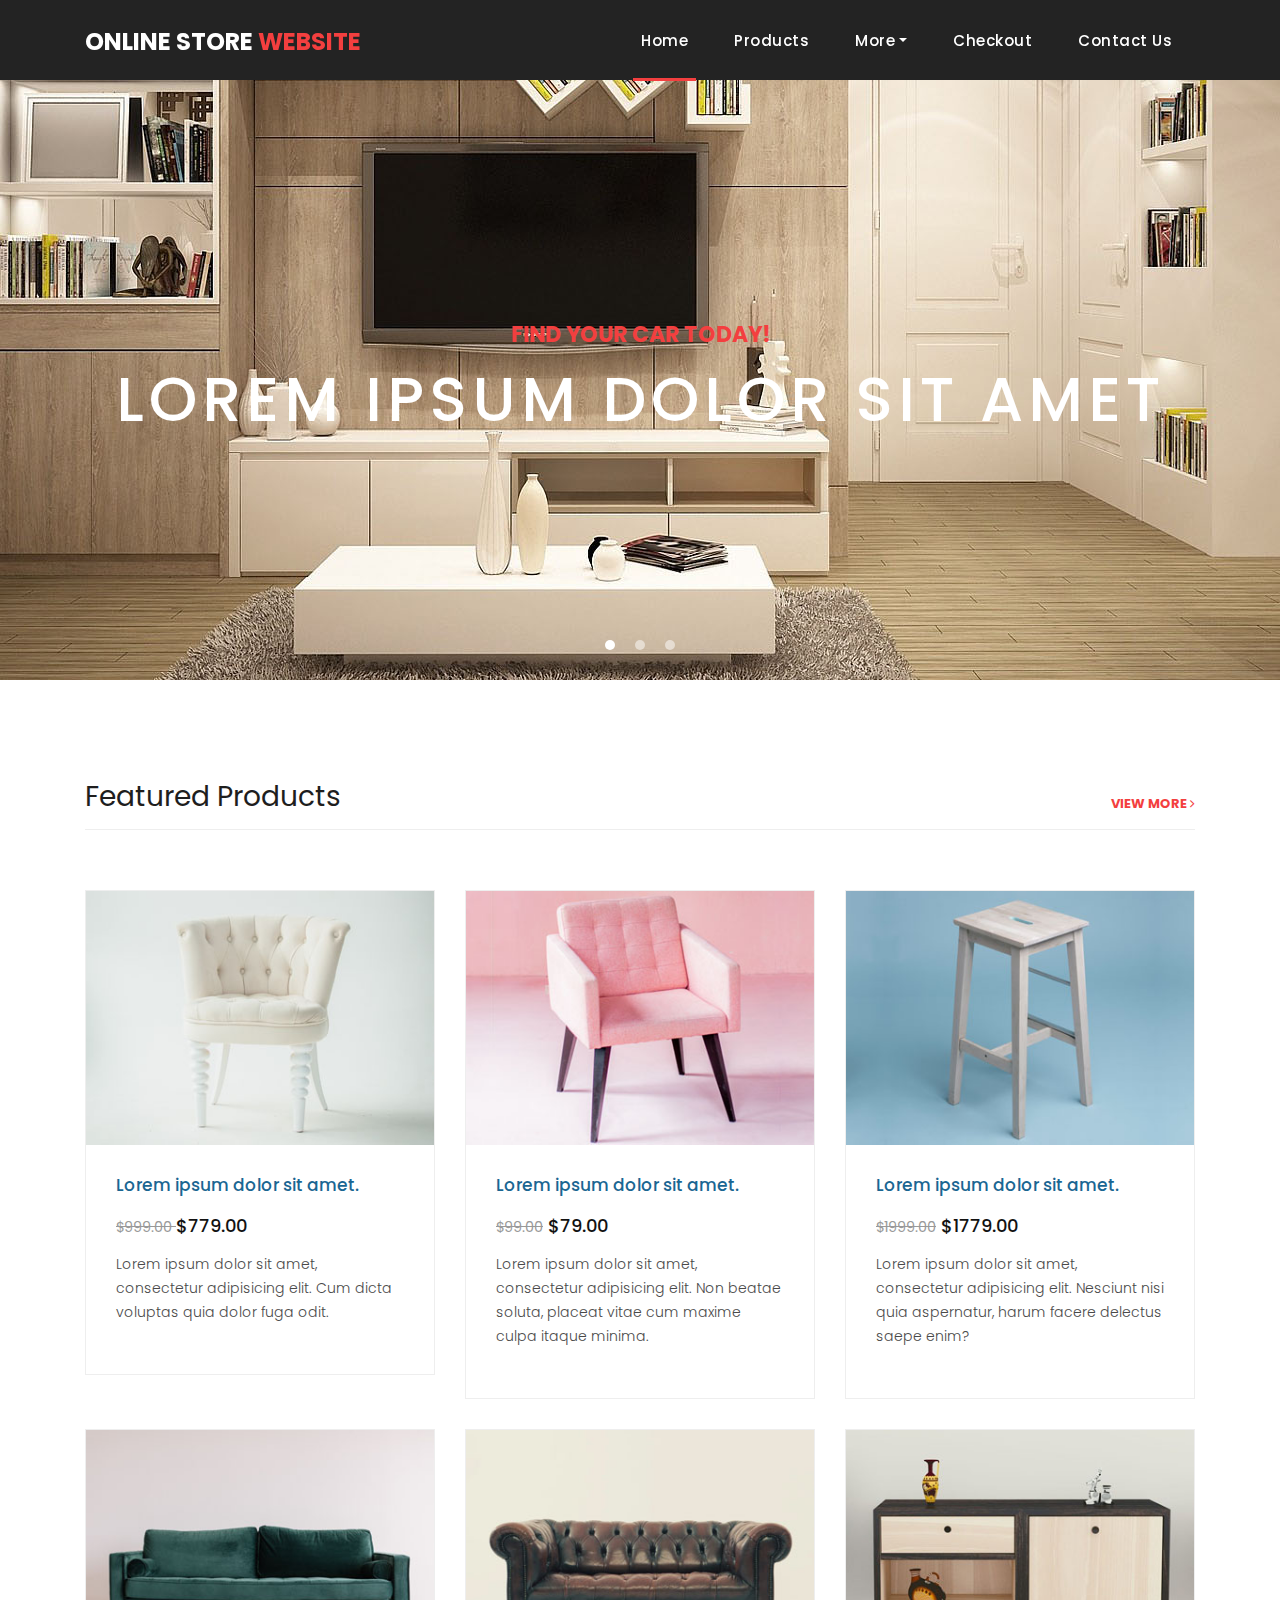
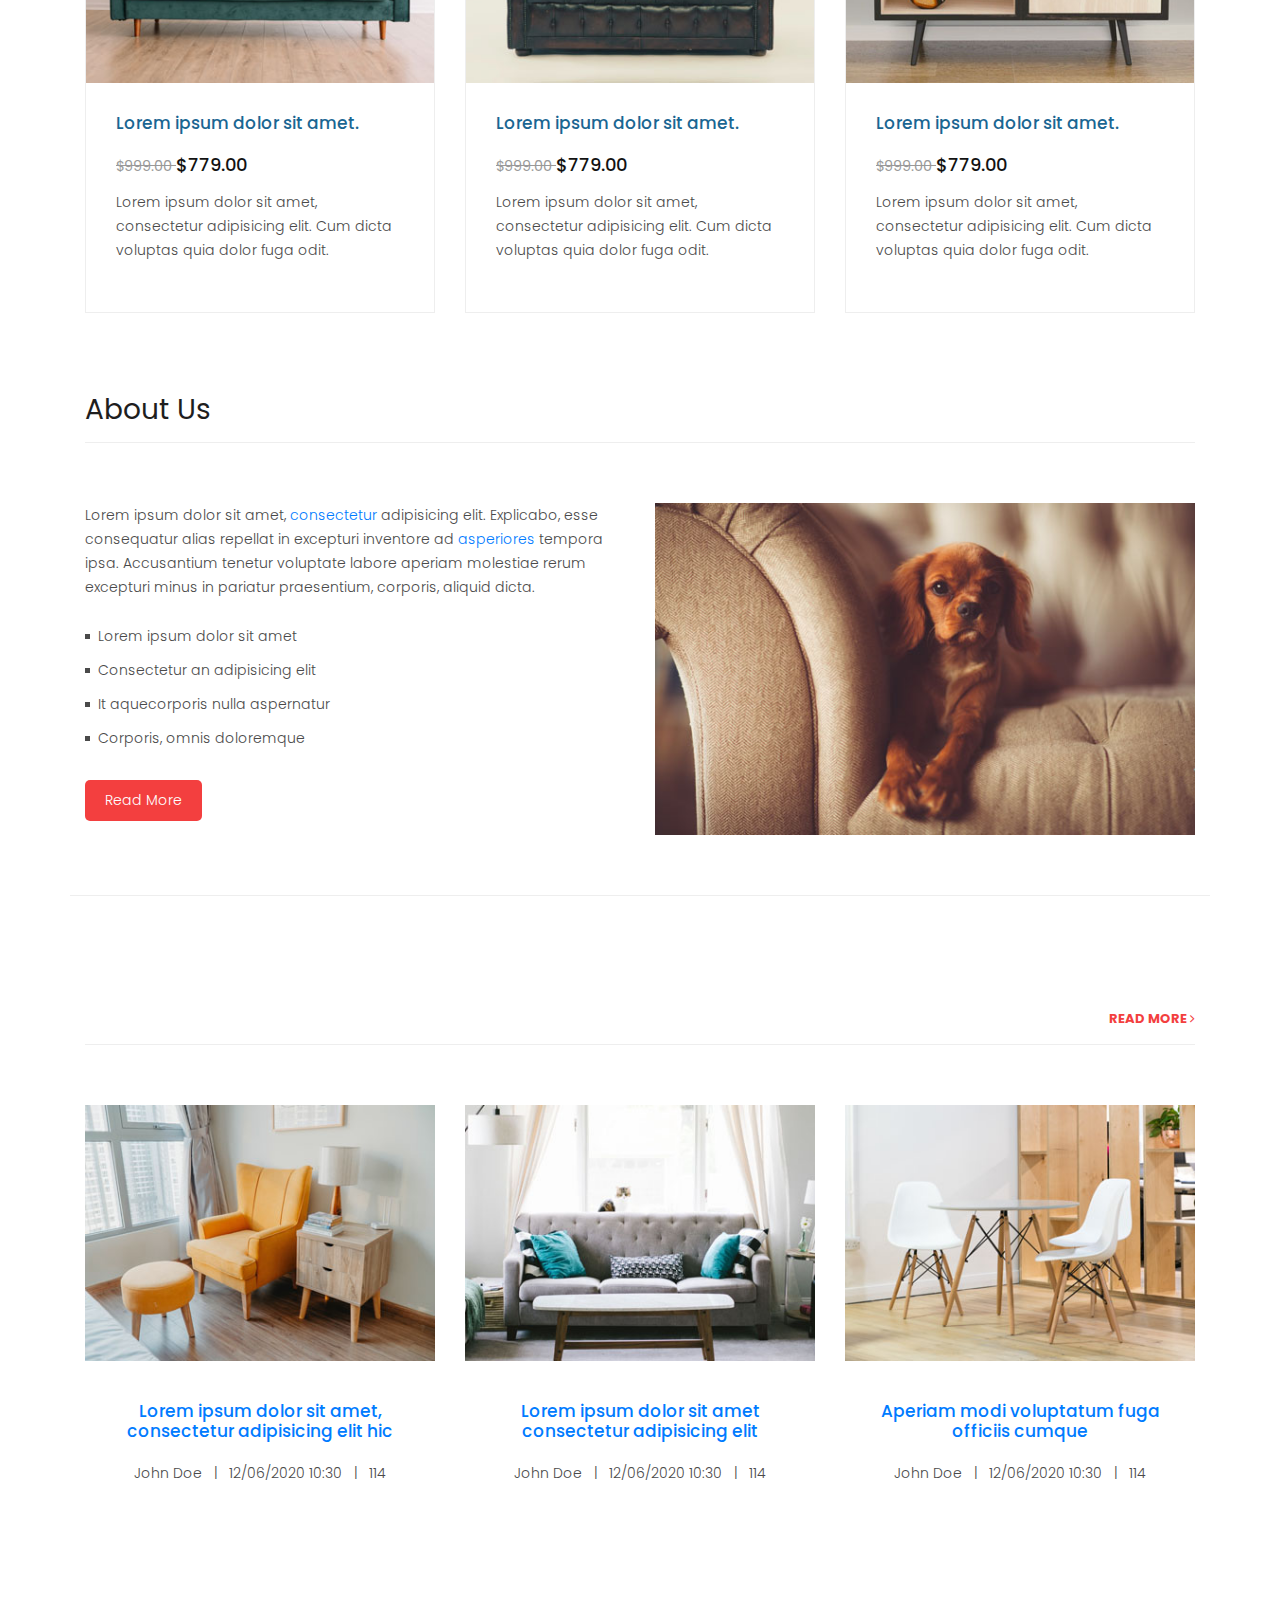
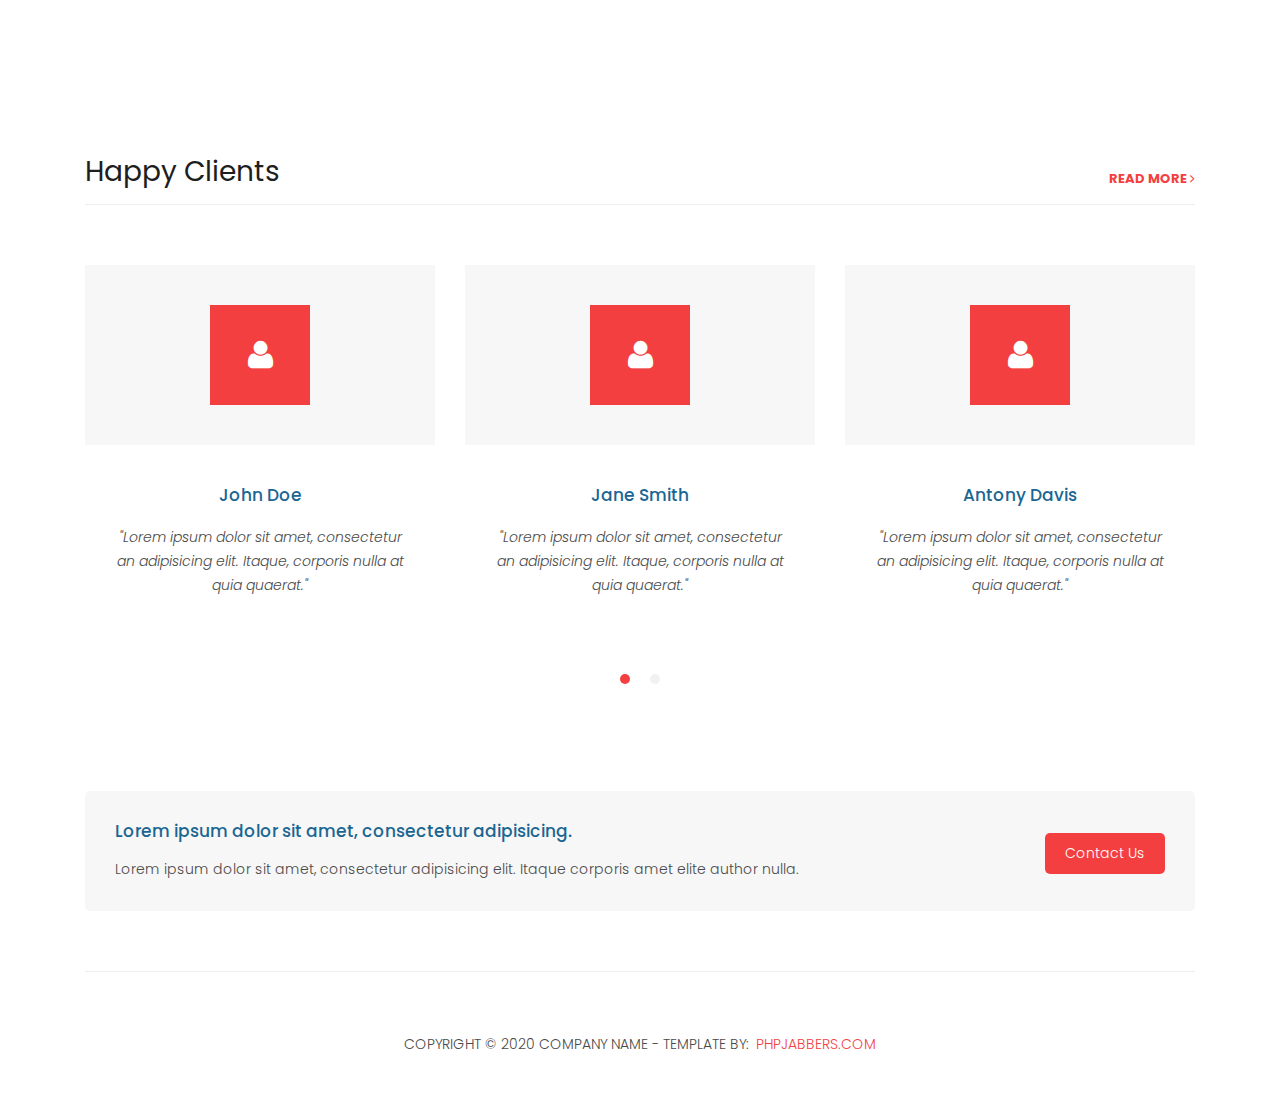
==== index.html @ b840abd1 "Intial Commit" ====
<!DOCTYPE html>
<html lang="en">

  <head>

    <meta charset="utf-8">
    <meta name="viewport" content="width=device-width, initial-scale=1, shrink-to-fit=no">
    <meta name="description" content="">
    <meta name="author" content="">
    <link rel="icon" href="./assets/images/logo.png">
    <link href="https://fonts.googleapis.com/css?family=Poppins:100,200,300,400,500,600,700,800,900&display=swap" rel="stylesheet">

    <title>AHD</title>

    <!-- Bootstrap core CSS -->
    <link href="vendor/bootstrap/css/bootstrap.min.css" rel="stylesheet">

    <!-- Additional CSS Files -->
    <link rel="stylesheet" href="assets/css/fontawesome.css">
    <link rel="stylesheet" href="assets/css/style.css">
    <link rel="stylesheet" href="assets/css/owl.css">

  </head>

  <body>

    <!-- ***** Preloader Start ***** -->
    <div id="preloader">
        <div class="jumper">
            <div></div>
            <div></div>
            <div></div>
        </div>
    </div>  
    <!-- ***** Preloader End ***** -->

    <!-- Header -->
    <header class="">
      <nav class="navbar navbar-expand-lg">
        <div class="container">
          <a class="navbar-brand" href="index.html"><h2>Online Store <em>Website</em></h2></a>
          <button class="navbar-toggler" type="button" data-toggle="collapse" data-target="#navbarResponsive" aria-controls="navbarResponsive" aria-expanded="false" aria-label="Toggle navigation">
            <span class="navbar-toggler-icon"></span>
          </button>
          <div class="collapse navbar-collapse" id="navbarResponsive">
            <ul class="navbar-nav ml-auto">
                <li class="nav-item active">
                    <a class="nav-link" href="index.html">Home
                      <span class="sr-only">(current)</span>
                    </a>
                </li> 

                <li class="nav-item"><a class="nav-link" href="products.html">Products</a></li>

                <li class="nav-item dropdown">
                    <a class="nav-link dropdown-toggle" data-toggle="dropdown" href="#" role="button" aria-haspopup="true" aria-expanded="false">More</a>
                    
                    <div class="dropdown-menu">
                      <a class="dropdown-item" href="about-us.html">About Us</a>
                      <a class="dropdown-item" href="blog.html">Blog</a>
                      <a class="dropdown-item" href="testimonials.html">Testimonials</a>
                      <a class="dropdown-item" href="terms.html">Terms</a>
                    </div>
                </li>
                
                <li class="nav-item"><a class="nav-link" href="checkout.html">Checkout</a></li>

                <li class="nav-item"><a class="nav-link" href="contact.html">Contact Us</a></li>
            </ul>
          </div>
        </div>
      </nav>
    </header>

    <!-- Page Content -->
    <!-- Banner Starts Here -->
    <div class="banner header-text">
      <div class="owl-banner owl-carousel">
        <div class="banner-item-01">
          <div class="text-content">
            <h4>Find your car today!</h4>
            <h2>Lorem ipsum dolor sit amet</h2>
          </div>
        </div>
        <div class="banner-item-02">
          <div class="text-content">
            <h4>Fugiat Aspernatur</h4>
            <h2>Laboriosam reprehenderit ducimus</h2>
          </div>
        </div>
        <div class="banner-item-03">
          <div class="text-content">
            <h4>Saepe Omnis</h4>
            <h2>Quaerat suscipit unde minus dicta</h2>
          </div>
        </div>
      </div>
    </div>
    <!-- Banner Ends Here -->

    <div class="latest-products">
      <div class="container">
        <div class="row">
          <div class="col-md-12">
            <div class="section-heading">
              <h2>Featured Products</h2>
              <a href="products.html">view more <i class="fa fa-angle-right"></i></a>
            </div>
          </div>
          <div class="col-md-4">
            <div class="product-item">
              <a href="product-details.html"><img src="assets/images/product-1-370x270.jpg" alt=""></a>
              <div class="down-content">
                <a href="product-details.html"><h4>Lorem ipsum dolor sit amet.</h4></a>
                <h6><small><del>$999.00 </del></small> $779.00</h6>
                <p>Lorem ipsum dolor sit amet, consectetur adipisicing elit. Cum dicta voluptas quia dolor fuga odit.</p>
              </div>
            </div>
          </div>

          <div class="col-md-4">
            <div class="product-item">
              <a href="product-details.html"><img src="assets/images/product-2-370x270.jpg" alt=""></a>
              <div class="down-content">
                <a href="product-details.html"><h4>Lorem ipsum dolor sit amet.</h4></a>
                <h6><small><del>$99.00</del></small>  $79.00</h6>
                <p>Lorem ipsum dolor sit amet, consectetur adipisicing elit. Non beatae soluta, placeat vitae cum maxime culpa itaque minima.</p>
              </div>
            </div>
          </div>

          <div class="col-md-4">
            <div class="product-item">
              <a href="product-details.html"><img src="assets/images/product-3-370x270.jpg" alt=""></a>
              <div class="down-content">
                <a href="product-details.html"><h4>Lorem ipsum dolor sit amet.</h4></a>
                <h6><small><del>$1999.00</del></small>   $1779.00</h6>
                <p>Lorem ipsum dolor sit amet, consectetur adipisicing elit. Nesciunt nisi quia aspernatur, harum facere delectus saepe enim?</p>
              </div>
            </div>
          </div>

          <div class="col-md-4">
            <div class="product-item">
              <a href="product-details.html"><img src="assets/images/product-4-370x270.jpg" alt=""></a>
              <div class="down-content">
                <a href="product-details.html"><h4>Lorem ipsum dolor sit amet.</h4></a>
                <h6><small><del>$999.00 </del></small> $779.00</h6>
                <p>Lorem ipsum dolor sit amet, consectetur adipisicing elit. Cum dicta voluptas quia dolor fuga odit.</p>
              </div>
            </div>
          </div>

          <div class="col-md-4">
            <div class="product-item">
              <a href="product-details.html"><img src="assets/images/product-5-370x270.jpg" alt=""></a>
              <div class="down-content">
                <a href="product-details.html"><h4>Lorem ipsum dolor sit amet.</h4></a>
                <h6><small><del>$999.00 </del></small> $779.00</h6>
                <p>Lorem ipsum dolor sit amet, consectetur adipisicing elit. Cum dicta voluptas quia dolor fuga odit.</p>
              </div>
            </div>
          </div>

          <div class="col-md-4">
            <div class="product-item">
              <a href="product-details.html"><img src="assets/images/product-6-370x270.jpg" alt=""></a>
              <div class="down-content">
                <a href="product-details.html"><h4>Lorem ipsum dolor sit amet.</h4></a>
                <h6><small><del>$999.00 </del></small> $779.00</h6>
                <p>Lorem ipsum dolor sit amet, consectetur adipisicing elit. Cum dicta voluptas quia dolor fuga odit.</p>
              </div>
            </div>
          </div>
        </div>
      </div>
    </div>

    <div class="best-features">
      <div class="container">
        <div class="row">
          <div class="col-md-12">
            <div class="section-heading">
              <h2>About Us</h2>
            </div>
          </div>
          <div class="col-md-6">
            <div class="left-content">
              <p>Lorem ipsum dolor sit amet, <a href="#">consectetur</a> adipisicing elit. Explicabo, esse consequatur alias repellat in excepturi inventore ad <a href="#">asperiores</a> tempora ipsa. Accusantium tenetur voluptate labore aperiam molestiae rerum excepturi minus in pariatur praesentium, corporis, aliquid dicta.</p>
              <ul class="featured-list">
                <li><a href="#">Lorem ipsum dolor sit amet</a></li>
                <li><a href="#">Consectetur an adipisicing elit</a></li>
                <li><a href="#">It aquecorporis nulla aspernatur</a></li>
                <li><a href="#">Corporis, omnis doloremque</a></li>
              </ul>
              <a href="about-us.html" class="filled-button">Read More</a>
            </div>
          </div>
          <div class="col-md-6">
            <div class="right-image">
              <img src="assets/images/about-1-570x350.jpg" alt="">
            </div>
          </div>
        </div>
      </div>
    </div>

    <div class="services" style="background-image: url(assets/images/other-image-fullscren-1-1920x900.jpg);" >
      <div class="container">
        <div class="row">
          <div class="col-md-12">
            <div class="section-heading">
              <h2>Latest blog posts</h2>

              <a href="blog.html">read more <i class="fa fa-angle-right"></i></a>
            </div>
          </div>

          <div class="col-lg-4 col-md-6">
            <div class="service-item">
              <a href="#" class="services-item-image"><img src="assets/images/blog-1-370x270.jpg" class="img-fluid" alt=""></a>

              <div class="down-content">
                <h4><a href="#">Lorem ipsum dolor sit amet, consectetur adipisicing elit hic</a></h4>

                <p style="margin: 0;"> John Doe &nbsp;&nbsp;|&nbsp;&nbsp; 12/06/2020 10:30 &nbsp;&nbsp;|&nbsp;&nbsp; 114</p>
              </div>
            </div>
          </div>
          <div class="col-lg-4 col-md-6">
            <div class="service-item">
              <a href="#" class="services-item-image"><img src="assets/images/blog-2-370x270.jpg" class="img-fluid" alt=""></a>

              <div class="down-content">
                <h4><a href="#">Lorem ipsum dolor sit amet consectetur adipisicing elit</a></h4>

                <p style="margin: 0;"> John Doe &nbsp;&nbsp;|&nbsp;&nbsp; 12/06/2020 10:30 &nbsp;&nbsp;|&nbsp;&nbsp; 114</p>
              </div>
            </div>
          </div>
          <div class="col-lg-4 col-md-6">
            <div class="service-item">
              <a href="#" class="services-item-image"><img src="assets/images/blog-3-370x270.jpg" class="img-fluid" alt=""></a>

              <div class="down-content">
                <h4><a href="#">Aperiam modi voluptatum fuga officiis cumque</a></h4>

                <p style="margin: 0;"> John Doe &nbsp;&nbsp;|&nbsp;&nbsp; 12/06/2020 10:30 &nbsp;&nbsp;|&nbsp;&nbsp; 114</p>
              </div>
            </div>
          </div>
        </div>
      </div>
    </div>

    <div class="happy-clients">
      <div class="container">
        <div class="row">
          <div class="col-md-12">
            <div class="section-heading">
              <h2>Happy Clients</h2>

              <a href="testimonials.html">read more <i class="fa fa-angle-right"></i></a>
            </div>
          </div>
          <div class="col-md-12">
            <div class="owl-clients owl-carousel text-center">
              <div class="service-item">
                <div class="icon">
                  <i class="fa fa-user"></i>
                </div>
                <div class="down-content">
                  <h4>John Doe</h4>
                  <p class="n-m"><em>"Lorem ipsum dolor sit amet, consectetur an adipisicing elit. Itaque, corporis nulla at quia quaerat."</em></p>
                </div>
              </div>
              
              <div class="service-item">
                <div class="icon">
                  <i class="fa fa-user"></i>
                </div>
                <div class="down-content">
                  <h4>Jane Smith</h4>
                  <p class="n-m"><em>"Lorem ipsum dolor sit amet, consectetur an adipisicing elit. Itaque, corporis nulla at quia quaerat."</em></p>
                </div>
              </div>
              
              <div class="service-item">
                <div class="icon">
                  <i class="fa fa-user"></i>
                </div>
                <div class="down-content">
                  <h4>Antony Davis</h4>
                  <p class="n-m"><em>"Lorem ipsum dolor sit amet, consectetur an adipisicing elit. Itaque, corporis nulla at quia quaerat."</em></p>
                </div>
              </div>
              
              <div class="service-item">
                <div class="icon">
                  <i class="fa fa-user"></i>
                </div>
                <div class="down-content">
                  <h4>John Doe</h4>
                  <p class="n-m"><em>"Lorem ipsum dolor sit amet, consectetur an adipisicing elit. Itaque, corporis nulla at quia quaerat."</em></p>
                </div>
              </div>
              
              <div class="service-item">
                <div class="icon">
                  <i class="fa fa-user"></i>
                </div>
                <div class="down-content">
                  <h4>Jane Smith</h4>
                  <p class="n-m"><em>"Lorem ipsum dolor sit amet, consectetur an adipisicing elit. Itaque, corporis nulla at quia quaerat."</em></p>
                </div>
              </div>
              
              <div class="service-item">
                <div class="icon">
                  <i class="fa fa-user"></i>
                </div>
                <div class="down-content">
                  <h4>Antony Davis</h4>
                  <p class="n-m"><em>"Lorem ipsum dolor sit amet, consectetur an adipisicing elit. Itaque, corporis nulla at quia quaerat."</em></p>
                </div>
              </div>
            </div>
          </div>
        </div>
      </div>
    </div>


    <div class="call-to-action">
      <div class="container">
        <div class="row">
          <div class="col-md-12">
            <div class="inner-content">
              <div class="row">
                <div class="col-md-8">
                  <h4>Lorem ipsum dolor sit amet, consectetur adipisicing.</h4>
                  <p>Lorem ipsum dolor sit amet, consectetur adipisicing elit. Itaque corporis amet elite author nulla.</p>
                </div>
                <div class="col-lg-4 col-md-6 text-right">
                  <a href="contact.html" class="filled-button">Contact Us</a>
                </div>
              </div>
            </div>
          </div>
        </div>
      </div>
    </div>

    
    <footer>
      <div class="container">
        <div class="row">
          <div class="col-md-12">
            <div class="inner-content">
              <p>Copyright © 2020 Company Name - Template by: <a href="https://www.phpjabbers.com/">PHPJabbers.com</a></p>
            </div>
          </div>
        </div>
      </div>
    </footer>


    <!-- Bootstrap core JavaScript -->
    <script src="vendor/jquery/jquery.min.js"></script>
    <script src="vendor/bootstrap/js/bootstrap.bundle.min.js"></script>


    <!-- Additional Scripts -->
    <script src="assets/js/custom.js"></script>
    <script src="assets/js/owl.js"></script>
  </body>
</html>
---- assets/css/style.css ----
body {
  font-family: 'Poppins', sans-serif;
  overflow-x: hidden;
  text-rendering: optimizeLegibility;
  -webkit-font-smoothing: antialiased;
  -moz-osx-font-smoothing: grayscale;
}
p {
	margin-bottom: 0px;
	font-size: 14px;
	font-weight: 300;
	color: #4a4a4a;
	line-height: 24px;
}
a {
	text-decoration: none!important;
}
ul {
	padding: 0;
	margin: 0;
	list-style: none;
}

h1,h2,h3,h4,h5,h6 {
	margin: 0px;
}

ul.social-icons li {
	display: inline-block;
	margin-right: 3px;
}

ul.social-icons li:last-child {
	margin-right: 0px;
}

ul.social-icons li a {
	width: 50px;
	height: 50px;
	display: inline-block;
	line-height: 50px;
	background-color: #eee;
	color: #121212;
	font-size: 18px;
	text-align: center;
	transition: all .3s;
}

ul.social-icons li a:hover {
	background-color: #f33f3f;
	color: #fff;
}

a.filled-button {
	background-color: #f33f3f;
	color: #fff;
	font-size: 14px;
	text-transform: capitalize;
	font-weight: 300;
	padding: 10px 20px;
	border-radius: 5px;
	display: inline-block;
	transition: all 0.3s;
}

a.filled-button:hover {
	background-color: #121212;
	color: #fff;
}

.section-heading {
	text-align: left;
	margin-bottom: 60px;
	border-bottom: 1px solid #eee;
}

.section-heading h2 {
	font-size: 28px;
	font-weight: 400;
	color: #1e1e1e;
	margin-bottom: 15px;
}

.page-heading {
	padding: 210px 0px 130px 0px;
	text-align: center;
	background-position: center center;
	background-repeat: no-repeat;
	background-size: cover;
}

.page-heading .text-content h4 {
	color: #f33f3f;
	font-size: 22px;
	text-transform: uppercase;
	font-weight: 700;
	margin-bottom: 15px;
}

.page-heading .text-content h2 {
	color: #fff;
	font-size: 62px;
	text-transform: uppercase;
	letter-spacing: 5px;
}

#preloader {
  overflow: hidden;
  background: #f33f3f;
  left: 0;
  right: 0;
  top: 0;
  bottom: 0;
  position: fixed;
  z-index: 9999999;
  color: #fff;
}

#preloader .jumper {
  left: 0;
  top: 0;
  right: 0;
  bottom: 0;
  display: block;
  position: absolute;
  margin: auto;
  width: 50px;
  height: 50px;
}

#preloader .jumper > div {
  background-color: #fff;
  width: 10px;
  height: 10px;
  border-radius: 100%;
  -webkit-animation-fill-mode: both;
  animation-fill-mode: both;
  position: absolute;
  opacity: 0;
  width: 50px;
  height: 50px;
  -webkit-animation: jumper 1s 0s linear infinite;
  animation: jumper 1s 0s linear infinite;
}

#preloader .jumper > div:nth-child(2) {
  -webkit-animation-delay: 0.33333s;
  animation-delay: 0.33333s;
}

#preloader .jumper > div:nth-child(3) {
  -webkit-animation-delay: 0.66666s;
  animation-delay: 0.66666s;
}

@-webkit-keyframes jumper {
  0% {
    opacity: 0;
    -webkit-transform: scale(0);
    transform: scale(0);
  }
  5% {
    opacity: 1;
  }
  100% {
    -webkit-transform: scale(1);
    transform: scale(1);
    opacity: 0;
  }
}

@keyframes jumper {
  0% {
    opacity: 0;
    -webkit-transform: scale(0);
    transform: scale(0);
  }
  5% {
    opacity: 1;
  }
  100% {
    opacity: 0;
  }
}


/* Header Style */
header {
	position: absolute;
	z-index: 99999;
	width: 100%;
	height: 80px;
	background-color: #232323;
	-webkit-transition: all 0.3s ease-in-out 0s;
    -moz-transition: all 0.3s ease-in-out 0s;
    -o-transition: all 0.3s ease-in-out 0s;
    transition: all 0.3s ease-in-out 0s;
}
header .navbar {
	padding: 17px 0px;
}
.background-header .navbar {
	padding: 17px 0px;
}
.background-header {
	top: 0;
	position: fixed;
	background-color: #fff!important;
	box-shadow: 0px 1px 10px rgba(0,0,0,0.1);
}
.background-header .navbar-brand h2 {
	color: #121212!important;
}
.background-header .navbar-nav a.nav-link {
	color: #1e1e1e!important;
}
.background-header .navbar-nav .nav-link:hover,
.background-header .navbar-nav .active>.nav-link,
.background-header .navbar-nav .nav-link.active,
.background-header .navbar-nav .nav-link.show,
.background-header .navbar-nav .show>.nav-link {
	color: #f33f3f!important;
}
.navbar .navbar-brand {
	float: 	left;
	margin-top: -12px;
	outline: none;
}
.navbar .navbar-brand h2 {
	color: #fff;
	text-transform: uppercase;
	font-size: 24px;
	font-weight: 700;
	-webkit-transition: all .3s ease 0s;
    -moz-transition: all .3s ease 0s;
    -o-transition: all .3s ease 0s;
    transition: all .3s ease 0s;
}
.navbar .navbar-brand h2 em {
	font-style: normal;
	color: #f33f3f;
}
#navbarResponsive {
	z-index: 999;
}
.navbar-collapse {
	text-align: center;
}
.navbar .navbar-nav .nav-item {
	margin: 0px 15px;
}
.navbar .navbar-nav a.nav-link {
	text-transform: capitalize;
	font-size: 15px;
	font-weight: 500;
	letter-spacing: 0.5px;
	color: #fff;
	transition: all 0.5s;
	margin-top: 5px;
}
.navbar .navbar-nav .nav-link:hover,
.navbar .navbar-nav .active>.nav-link,
.navbar .navbar-nav .nav-link.active,
.navbar .navbar-nav .nav-link.show,
.navbar .navbar-nav .show>.nav-link {
	color: #fff;
	padding-bottom: 25px;
	border-bottom: 3px solid #f33f3f;
}
.navbar .navbar-toggler-icon {
	background-image: none;
}
.navbar .navbar-toggler {
	border-color: #fff;
	background-color: #fff;	
	height: 36px;
	outline: none;
	border-radius: 0px;
	position: absolute;
	right: 30px;
	top: 20px;
}
.navbar .navbar-toggler-icon:after {
	content: '\f0c9';
	color: #f33f3f;
	font-size: 18px;
	line-height: 26px;
	font-family: 'FontAwesome';
}



/* Banner Style */
.banner {
	position: relative;
	text-align: center;
	padding-top: 80px;
}

.banner-item-01 {
	padding: 300px 0px;
	background-image: url(../images/slider-image-1-1920x600.jpg);
	background-size: cover;
	background-repeat: no-repeat;
	background-position: center center;
}

.banner-item-02 {
	padding: 300px 0px;
	background-image: url(../images/slider-image-2-1920x600.jpg);
	background-size: cover;
	background-repeat: no-repeat;
	background-position: center center;
}

.banner-item-03 {
	padding: 300px 0px;
	background-image: url(../images/slider-image-3-1920x600.jpg);
	background-size: cover;
	background-repeat: no-repeat;
	background-position: center center;
}

.banner .banner-item {
	max-height: 600px;
}

.banner .text-content {
	position: absolute;
	top: 50%;
	transform: translateY(-50%);
	text-align: center;
	width: 100%;
}

.banner .text-content h4 {
	color: #f33f3f;
	font-size: 22px;
	text-transform: uppercase;
	font-weight: 700;
	margin-bottom: 15px;
}

.banner .text-content h2 {
	color: #fff;
	font-size: 62px;
	text-transform: uppercase;
	letter-spacing: 5px;
}

.owl-banner .owl-dots .owl-dot {
  border-radius: 3px;
}
.owl-banner .owl-dots {
    display: -webkit-box;
    display: -webkit-flex;
    display: -ms-flexbox;
    display: flex;
    -ms-flex-pack: center;
    -webkit-justify-content: center;
    justify-content: center;
    position: absolute;
    left: 50%;
    transform: translateX(-50%);
    bottom: 30px;
}
.owl-banner .owl-dots .owl-dot {
    width: 10px;
    height: 10px;
    border-radius: 50%;
    margin: 0 10px;
    background-color: #fff;
    opacity: 0.5;
}
.owl-banner .owl-dots .owl-dot:focus {
    outline: none
}
.owl-banner .owl-dots .owl-dot.active {
    background-color: #fff;
    opacity: 1;
}



/* Latest Produtcs */

.latest-products {
	margin-top: 100px;
}

.section-heading a {
	float: right;
	margin-top: -35px;
	text-transform: uppercase;
	font-size: 13px;
	font-weight: 700;
	color: #f33f3f;
}

.product-item {
	border: 1px solid #eee;
	margin-bottom: 30px;
}

.product-item .down-content {
	padding: 30px;
	position: relative;
}

.product-item img {
	width: 100%;
	overflow: hidden;
}

.product-item .down-content h4 {
	font-size: 17px;
	color: #1a6692;
	margin-bottom: 20px;
}

.product-item .down-content h6 {
	font-size: 18px;
	margin-bottom: 15px;
	color: #121212;
}

.product-item .down-content h6 small{
	color: #999;
}

.product-item .down-content p {
	margin-bottom: 20px;
}

.product-item .down-content ul li {
	display: inline-block;
}

.product-item .down-content ul li i {
	color: #f33f3f;
	font-size: 14px;
}

.product-item .down-content span {
	position: absolute;
	right: 30px;
	bottom: 30px;
	font-size: 13px;
	color: #f33f3f;
	font-weight: 500;
}

.product-item .down-content span a {
	color: #f33f3f;
	display: inline-block;
	margin-bottom: 3px;
}

.modal-dialog { 
	margin-top: 10%; 
}

/* Best Features */

.about-features {
	margin-top: 100px!important;
}

.about-features p {
	border-bottom: 1px solid #eee;
	padding-bottom: 20px;
}

.about-features .container .row {
	padding-bottom: 0px!important;
	border-bottom: none!important;
}

.best-features {
	margin-top: 50px;
}

.best-features .container .row {
	border-bottom: 1px solid #eee;
	padding-bottom: 60px;
}

.best-features img {
	width: 100%;
	overflow: hidden;
}

.best-features h4 {
	font-size: 17px;
	color: #1a6692;
	margin-bottom: 20px;
}

.best-features ul.featured-list li {
	display: block;
	margin-bottom: 10px;
}

.best-features p {
	margin-bottom: 25px;
}

.best-features ul.featured-list li a {
	font-size: 14px;
	color: #4a4a4a;
	font-weight: 300;
	transition: all .3s;
	position: relative;
	padding-left: 13px;
}

.best-features ul.featured-list li a:before {
	content: '';
	width: 5px;
	height: 5px;
	display: inline-block;
	background-color: #4a4a4a;
	position: absolute;
	left: 0;
	transition: all .3s;
	top: 8px;
}

.best-features ul.featured-list li a:hover {
	color: #f33f3f;
}

.best-features ul.featured-list li a:hover::before {
	background-color: #f33f3f;
}

.best-features .filled-button {
	margin-top: 20px;
}





/* Call To Action */

.call-to-action .inner-content {
	margin-top: 60px;
	padding: 30px;
	background-color: #f7f7f7;
	border-radius: 5px;
}

.call-to-action .inner-content h4 {
	font-size: 17px;
	color: #1a6692;
	margin-bottom: 15px;
}

.call-to-action .inner-content em {
	font-style: normal;
	font-weight: 700;
}

.call-to-action .inner-content .col-md-4 {
	text-align: right;
}

.call-to-action .inner-content .filled-button {
	margin-top: 12px;
}




/* Footer */

footer {
	text-align: center;
}

footer .inner-content {
	border-top: 1px solid #eee;
	margin-top: 60px;
	padding: 60px 0px;
}

footer .inner-content p {
	text-transform: uppercase;
}

footer .inner-content p a {
	color: #f33f3f;
	margin-left: 3px;
}




/* Product Page */

.products {
	margin-top: 100px;
}

.products .filters {
	text-align: center;
	border-bottom: 1px solid #eee;
	padding-bottom: 10px;
	margin-bottom: 60px;
}

.products .filters li {
	text-transform: uppercase;
	font-size: 13px;
	font-weight: 700;
	color: #121212;
	display: inline-block;
	margin: 0px 10px;
	transition: all .3s;
	cursor: pointer;
}

.products .filters ul li.active,
.products .filters ul li:hover {
  color: #f33f3f;
}

.dropdown-menu { 
	border-radius: 0;
}

.dropdown-item { 
	padding: .5rem 1.5rem; 
}

.page-heading {
	position:relative;
}
.page-heading:before {
	content:'';
	position:absolute;
	top:0;
	left:0;
	bottom:0;
	right:0;
	background-color:rgba(0,0,0,.7);
}
.page-heading .container {
	position:relative;
	z-index: 2;
}
.products ul.pages {
	margin-top: 30px;
	text-align: center;
}

.products ul.pages li {
	display: inline-block;
	margin: 0px 2px;
}

.products ul.pages li a {
	width: 44px;
	height: 44px;
	display: inline-block;
	line-height: 42px;
	border: 1px solid #eee;
	font-size: 15px;
	font-weight: 700;
	color: #121212;
	transition: all .3s;
}

.products ul.pages li a:hover,
.products ul.pages li.active a {
	background-color: #f33f3f;
	border-color: #f33f3f;
	color: #fff;
}



/* Team Members */

.team-members {
	margin-top: 100px;
}

.team-member {
	border: 1px solid #eee;
	margin-bottom: 30px;
}

.team-member img {
	width: 100%;
	overflow: hidden;
}

.team-member .down-content {
	padding: 30px;
	text-align: center;
}

.team-member .thumb-container {
	position: relative;
}

.team-member .thumb-container .hover-effect {
	position: absolute;
	background-color: rgba(243,63,63,0.9);
	top: 0;
	left: 0;
	width: 100%;
	height: 100%;
	opacity: 0;
	visibility: hidden;
	transition: all .5s;
}

.team-member .thumb-container .hover-effect .hover-content {
	position: absolute;
	display: inline-block;
	width: 100%;
	text-align: center;
	top: 50%;
	transform: translateY(-50%);
}

.team-member .thumb-container .hover-effect .hover-content ul.social-icons li a:hover {
	background-color: #fff;
	color: #f33f3f;
}

.team-member:hover .hover-effect {
	visibility: visible;
	opacity: 1;
}

.team-member .down-content h4 {
	font-size: 17px;
	color: #1a6692;
	margin-bottom: 8px;
}

.team-member .down-content span {
	display: block;
	font-size: 13px;
	color: #f33f3f;
	font-weight: 500;
	margin-bottom: 20px;
}




/* Services */

.services {
	background-position: center center;
	background-repeat: no-repeat;
	background-size: cover;
	background-attachment: fixed;
	padding: 100px 0px;
}

.services .section-heading h2 { 
	color: #fff; 
}

.service-item {
	text-align: center;
	margin-bottom: 30px;
}

.service-item .icon {
	background-color: #f7f7f7;
	padding: 40px;
}

.service-item .icon i {
	width: 100px;
	height: 100px;
	display: inline-block;
	text-align: center;
	line-height: 100px;
	background-color: #f33f3f;
	color: #fff;
	font-size: 32px;
}

.service-item .down-content {
	background-color: #fff;
	padding: 40px 30px;
}

.service-item .down-content h4 {
	font-size: 17px;
	color: #1a6692;
	margin-bottom: 20px;
}

.service-item .down-content h6 { 
	margin-bottom: 15px;
}

.service-item .down-content p {
	margin-bottom: 25px;
}

.services-item-image { 
	display: block; 
}

.n-m { 
	margin: 0!important; 
}

.owl-clients button.owl-dot { 
	background: #f1f1f1!important; 
	width: 10px!important; 
	height: 10px!important; 
	margin: 0 10px!important; 
	border-radius: 50%;
}

.owl-clients button.owl-dot.active { 
	background: #f33f3f!important; 
}

/* Clients */

.happy-clients {
	margin-top: 100px;
	margin-bottom: 40px;
}

.happy-clients .client-item img {
	max-width: 100%;
	overflow: hidden;
	transition: all .3s;
	cursor: pointer;
}

.client-item h6 { 
	line-height: 1.6;  
}

.happy-clients .client-item img:hover {
	opacity: 0.8;
}




/* Find Us */

.find-us {
	margin-top: 100px;
}

.find-us p {
	border-bottom: 1px solid #eee;
	padding-bottom: 30px;
	margin-bottom: 30px;
}

.find-us h4 {
	font-size: 17px;
	color: #1a6692;
	margin-bottom: 20px;
}

.find-us .left-content {
	margin-left: 30px;
}



/* Send Message */

.send-message {
	margin-top: 100px;
}

.contact-form select,
.contact-form .form-control {
	font-size: 14px;
	width: 100%;
	height: 44px;
	display: inline-block;
	line-height: 42px;
	border: 1px solid #eee;
	border-radius: 0px;
	margin-bottom: 30px;
}

.contact-form select:focus,
.contact-form .form-control:focus {
	box-shadow: none;
	border: 1px solid #eee;
}

.contact-form textarea {
	font-size: 14px;
	width: 100%;
	min-width: 100%;
	min-height: 120px;
	height: 120px;
	max-height: 180px;
	border: 1px solid #eee;
	border-radius: 0px;
	margin-bottom: 30px;
}

.contact-form textarea:focus {
	box-shadow: none;
	border: 1px solid #eee;
}

.contact-form button.filled-button {
	background-color: #f33f3f;
	color: #fff;
	font-size: 14px;
	text-transform: capitalize;
	font-weight: 300;
	padding: 10px 20px;
	border-radius: 5px;
	display: inline-block;
	transition: all 0.3s;
	border: none;
	outline: none;
	cursor: pointer;
}

.contact-form button.filled-button:hover {
	background-color: #121212;
	color: #fff;
}

.accordion {
	margin-left: 30px;
}

.accordion a {
	cursor: pointer;
	font-size: 17px;
	color: #1a6692!important;
	margin-bottom: 20px;
	transition: all .3s;
}

.accordion a:hover {
	color: #f33f3f!important;
}

.accordion a.active {
  color: #f33f3f!important;
}

.accordion li .content {
  display: none;
  margin-top: 10px;
}

.accordion li:first-child {
	border-top: 1px solid #eee;
}

.accordion li {
	border-bottom: 1px solid #eee;
	padding: 15px 0px;
}

.section-background { 
	background: #f1f1f1; 
}

.section {
	padding: 30px 0;
}

.section p {
	margin-bottom: 15px;
}

.section .section-heading {
	margin-bottom: 45px;
}


/* Responsive Style */
@media (max-width: 768px) {
	.banner .text-content {
		width: 90%;
		margin-left: 5%;
	}
	.banner .text-content h4 {
		font-size: 22px;
	}

	.banner .text-content h2 {
		font-size: 36px;
		letter-spacing: 0.5px;
	}
	.banner-item-01,
	.banner-item-02,
	.banner-item-03 {
		padding: 180px 0px;
	}
	.page-heading .text-content h4 {
		font-size: 22px;
	}

	.page-heading .text-content h2 {
		font-size: 36px;
		letter-spacing: 0.5px;
	}
	.section-heading a {
		float: none;
		margin-top: 0px;
		display: block;
		margin-bottom: 20px;
	}
	.product-item .down-content h4 {
		margin-bottom: 20px!important;
	}
	.best-features .left-content {
		margin-bottom: 30px;
	}
	.call-to-action .inner-content {
		text-align: center;
	}
	.call-to-action .inner-content .filled-button {
		text-align: center;
		width: 100%;
		margin-top: 20px;
	}
	.about-features img {
		margin-bottom: 30px;
	}
	.service-item {
		margin-bottom: 30px;
	}
	.find-us #map {
		margin-bottom: 30px;
	}
	.find-us .left-content {
		margin-left: 0px;
	}
	.send-message .accordion {
		margin-top: 30px;
		margin-left: 0px;
	}
}

@media (max-width: 992px) {
	.navbar .navbar-brand {
		position: absolute;
		left: 30px;
		top: 32px;
	}
	.navbar .navbar-brand {
		width: auto;
	}
	.navbar:after {
		display: none;
	}
	#navbarResponsive {
	    z-index: 99999;
	    position: absolute;
	    top: 80px;
	    left: 0;
	    width: 100%;
	    text-align: center;
	    background-color: #fff;
	    box-shadow: 0px 10px 10px rgba(0,0,0,0.1);
	}
	.navbar .navbar-nav .nav-item {
		border-bottom: 1px solid #eee;
	}
	.navbar .navbar-nav .nav-item:last-child {
		border-bottom: none;
	}
	.navbar .navbar-nav a.nav-link {
		padding: 15px 0px;
		color: #1e1e1e!important;
	}
	.navbar .navbar-nav .nav-link:hover,
	.navbar .navbar-nav .active>.nav-link,
	.navbar .navbar-nav .nav-link.active,
	.navbar .navbar-nav .nav-link.show,
	.navbar .navbar-nav .show>.nav-link {
		color: #f33f3f!important;
		border-bottom: none!important;
		padding-bottom: 15px;
	}
	.product-item .down-content h4 {
		margin-bottom: 10px;
	}
	.product-item .down-content h6 {
		margin-bottom: 20px;
	}
}
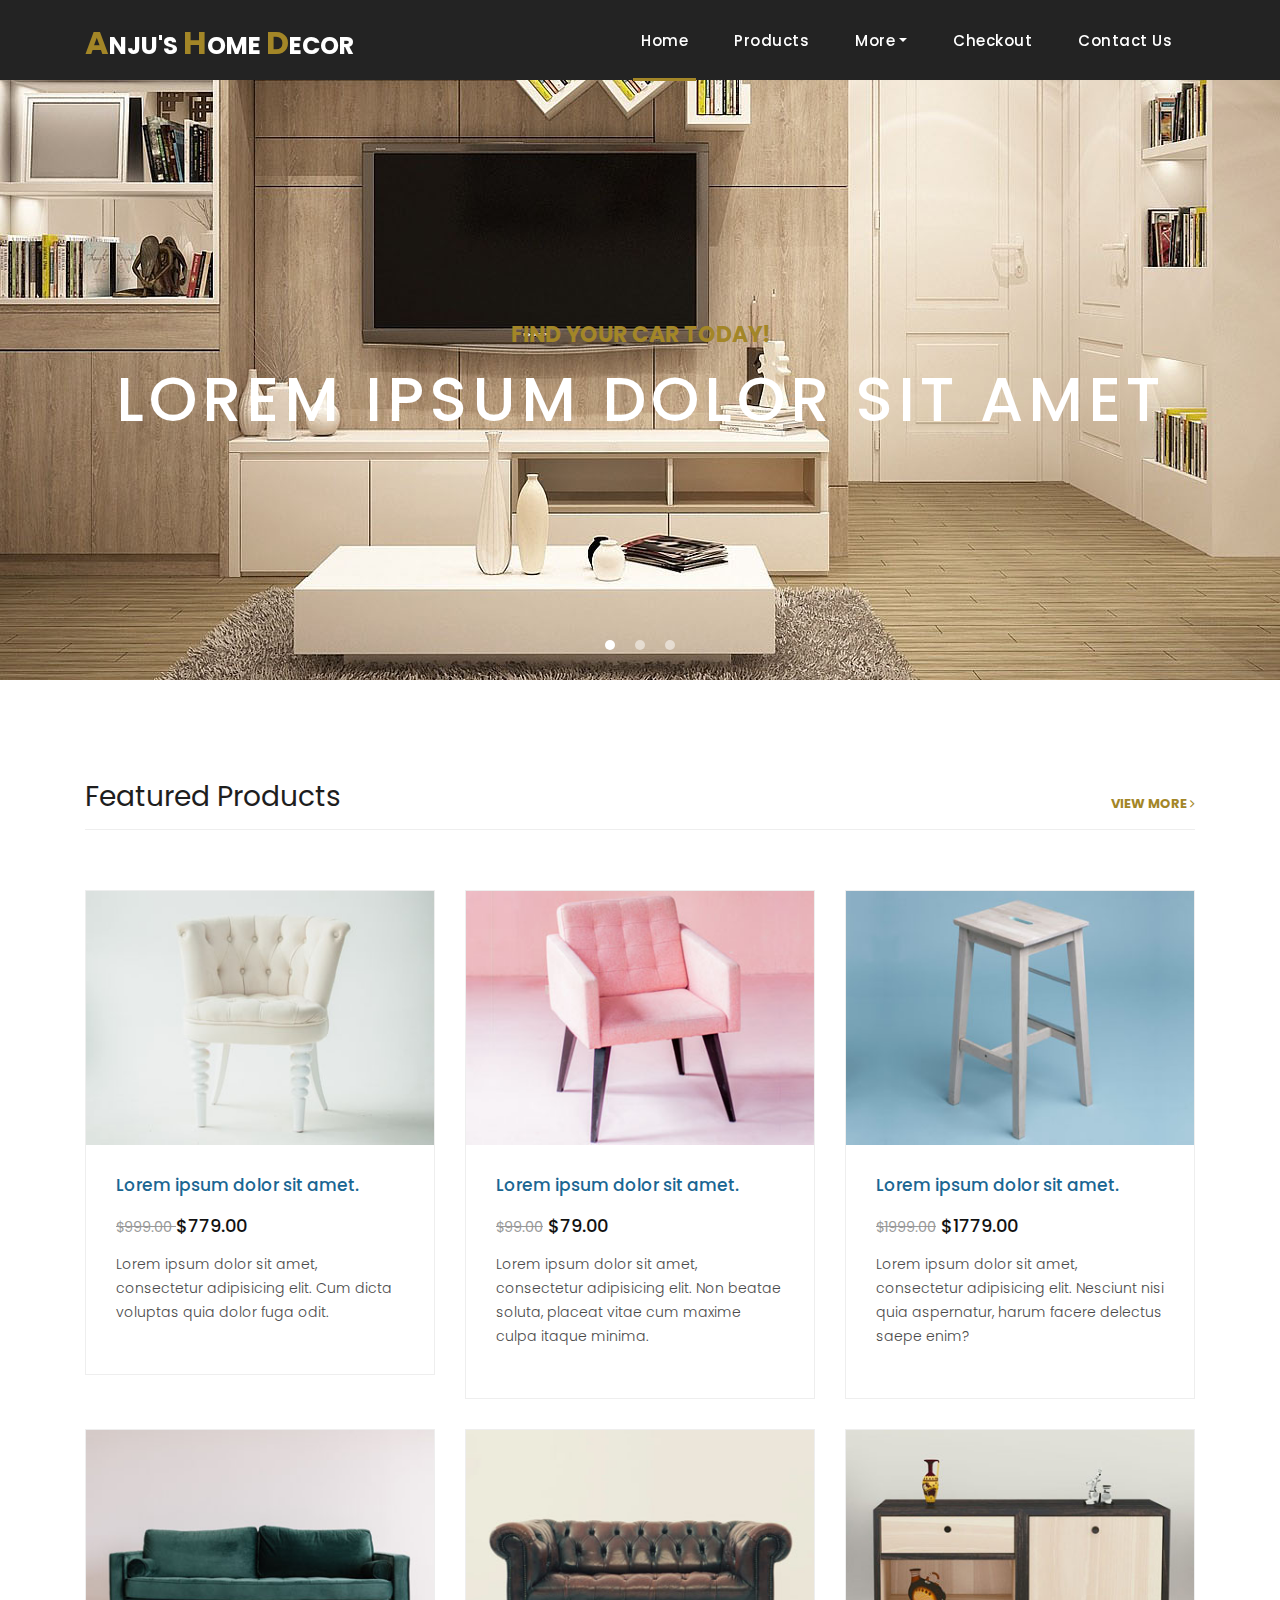
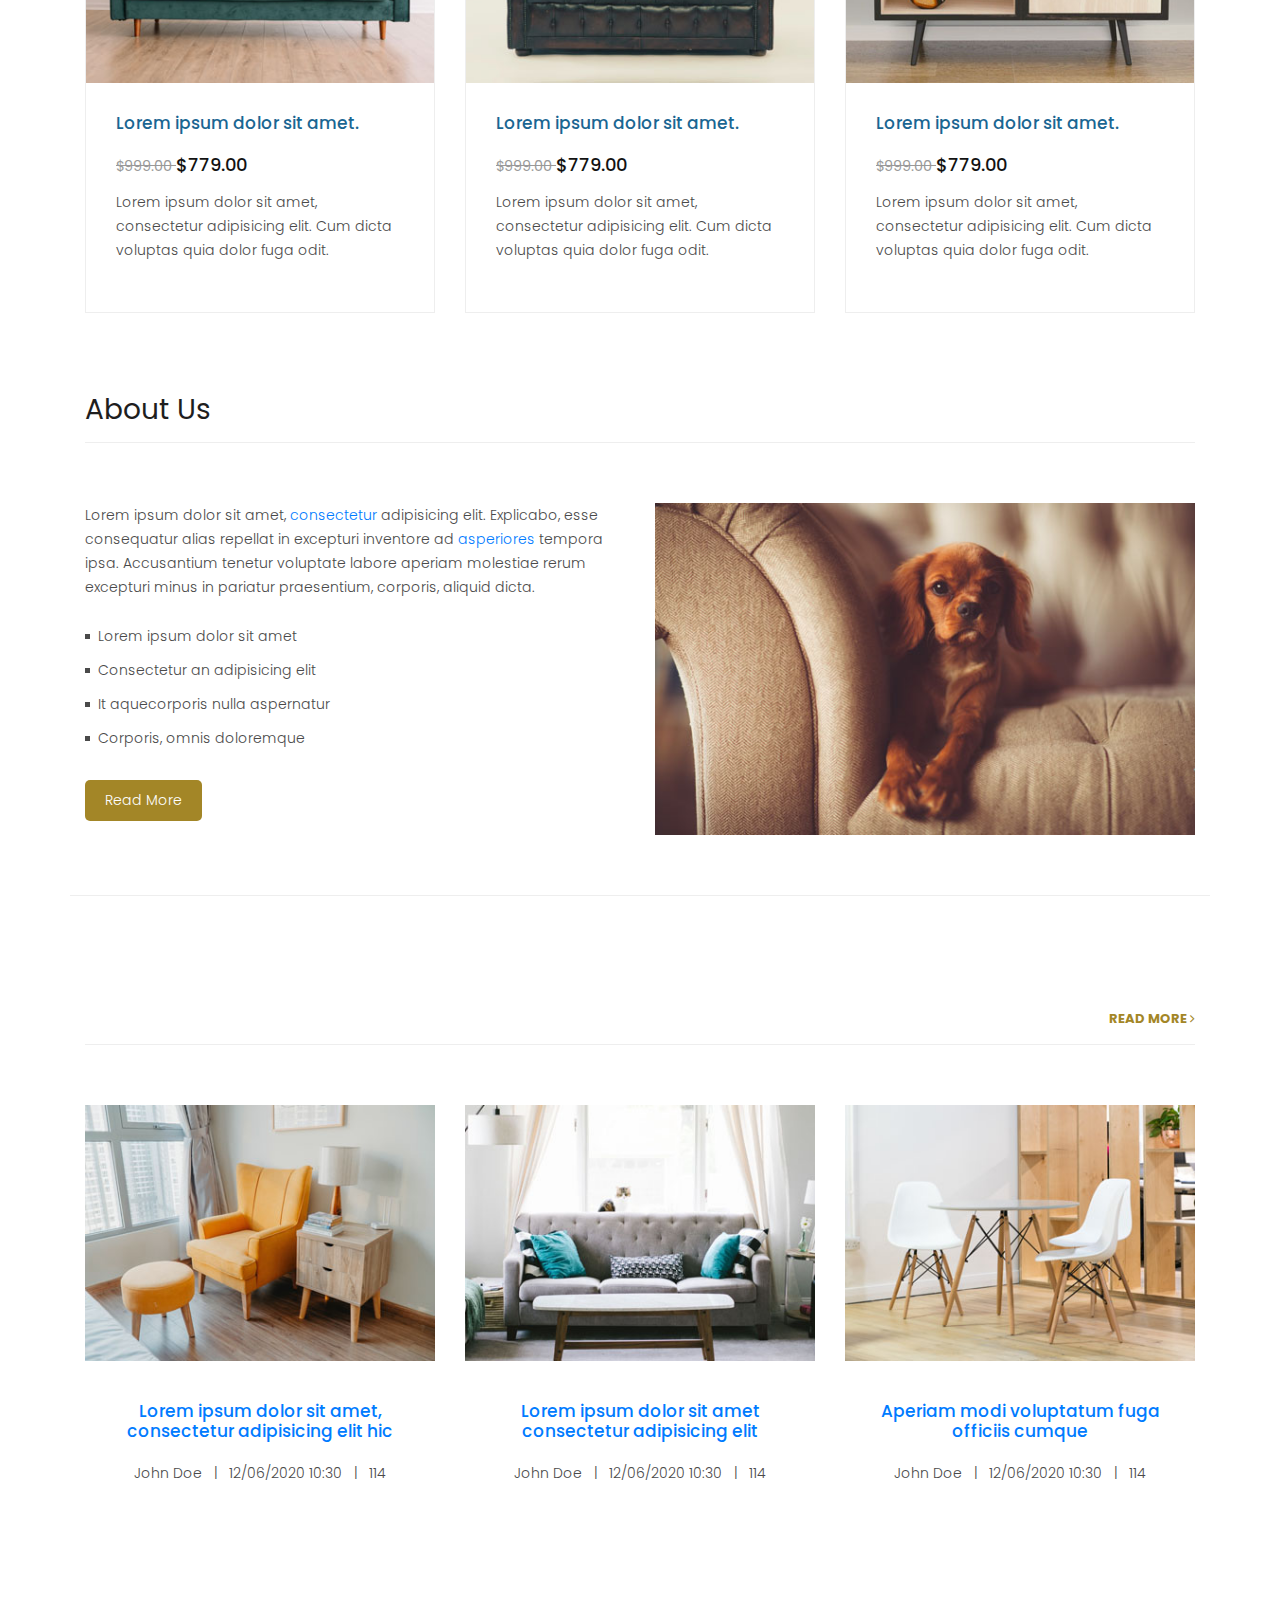
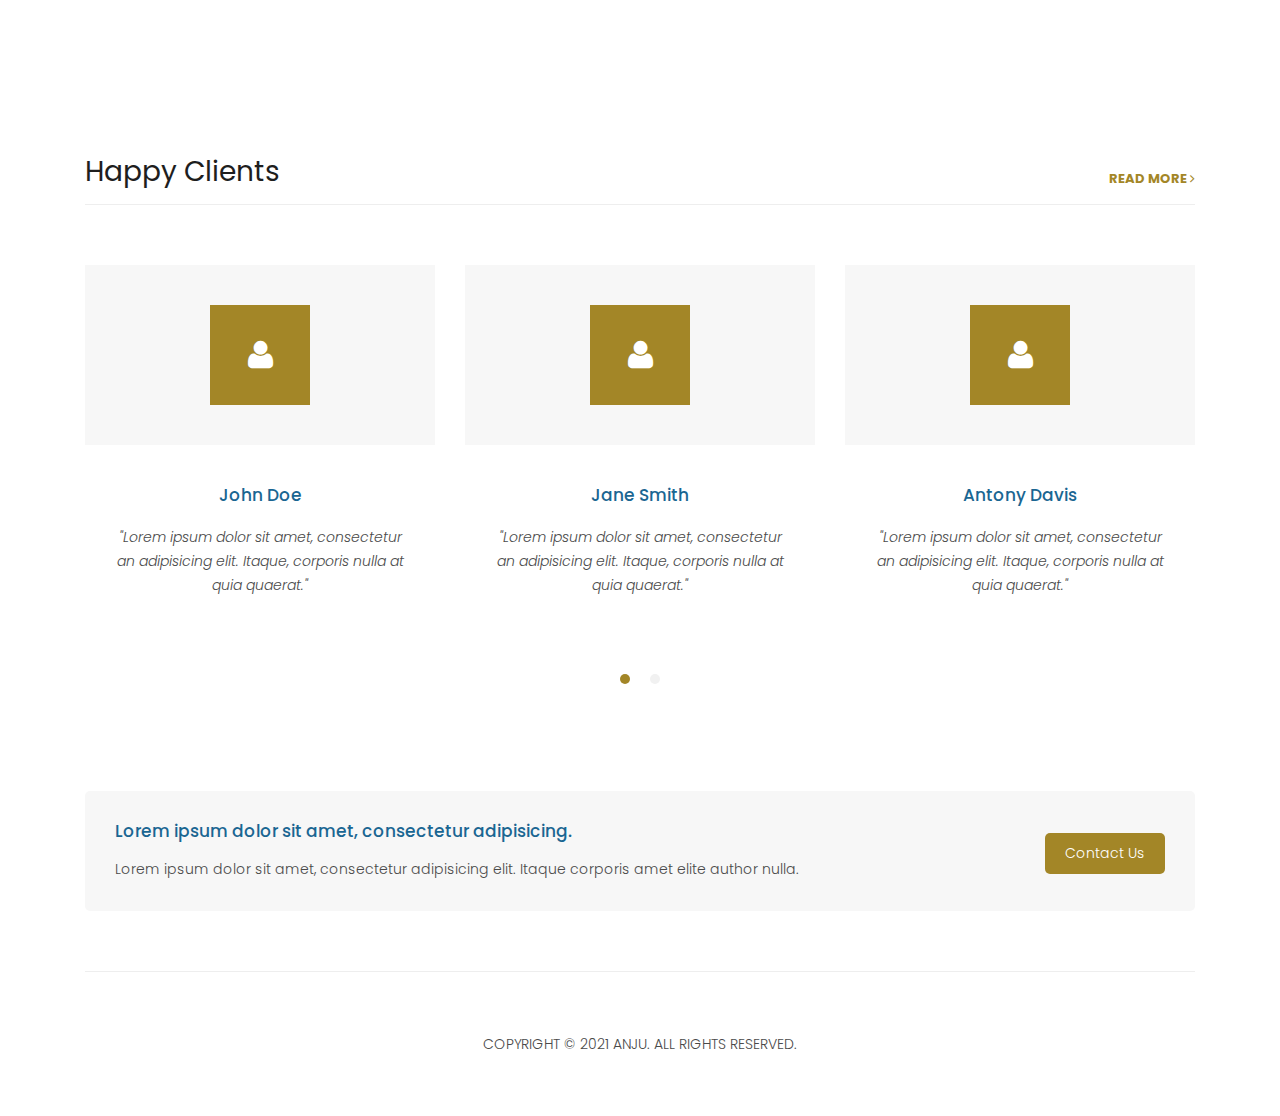
==== commit dafbcc38: "name and theme color" ====
--- a/index.html
+++ b/index.html
@@ -38,7 +38,11 @@
     <header class="">
       <nav class="navbar navbar-expand-lg">
         <div class="container">
-          <a class="navbar-brand" href="index.html"><h2>Online Store <em>Website</em></h2></a>
+          <a class="navbar-brand" href="index.html">
+            <h2 class="big-logo"><em>A</em>nju's <em>H</em>ome <em>D</em>ecor</h2>
+            <h2 class="short-logo"><em>AHD</em></h2>
+          </a>
+          
           <button class="navbar-toggler" type="button" data-toggle="collapse" data-target="#navbarResponsive" aria-controls="navbarResponsive" aria-expanded="false" aria-label="Toggle navigation">
             <span class="navbar-toggler-icon"></span>
           </button>
@@ -357,7 +361,7 @@
         <div class="row">
           <div class="col-md-12">
             <div class="inner-content">
-              <p>Copyright © 2020 Company Name - Template by: <a href="https://www.phpjabbers.com/">PHPJabbers.com</a></p>
+              <p>Copyright © 2021 Anju. All rights reserved.</p>
             </div>
           </div>
         </div>
--- a/assets/css/style.css
+++ b/assets/css/style.css
@@ -5,6 +5,11 @@
   -webkit-font-smoothing: antialiased;
   -moz-osx-font-smoothing: grayscale;
 }
+
+.short-logo{
+	display: none;
+}
+
 p {
 	margin-bottom: 0px;
 	font-size: 14px;
@@ -47,12 +52,12 @@
 }
 
 ul.social-icons li a:hover {
-	background-color: #f33f3f;
+	background-color: #a38627;
 	color: #fff;
 }
 
 a.filled-button {
-	background-color: #f33f3f;
+	background-color: #a38627;
 	color: #fff;
 	font-size: 14px;
 	text-transform: capitalize;
@@ -90,7 +95,7 @@
 }
 
 .page-heading .text-content h4 {
-	color: #f33f3f;
+	color: #a38627;
 	font-size: 22px;
 	text-transform: uppercase;
 	font-weight: 700;
@@ -106,7 +111,7 @@
 
 #preloader {
   overflow: hidden;
-  background: #f33f3f;
+  background: #a38627;
   left: 0;
   right: 0;
   top: 0;
@@ -219,7 +224,7 @@
 .background-header .navbar-nav .nav-link.active,
 .background-header .navbar-nav .nav-link.show,
 .background-header .navbar-nav .show>.nav-link {
-	color: #f33f3f!important;
+	color: #a38627!important;
 }
 .navbar .navbar-brand {
 	float: 	left;
@@ -238,7 +243,8 @@
 }
 .navbar .navbar-brand h2 em {
 	font-style: normal;
-	color: #f33f3f;
+	font-size: xx-large;
+	color: #a38627;
 }
 #navbarResponsive {
 	z-index: 999;
@@ -265,7 +271,7 @@
 .navbar .navbar-nav .show>.nav-link {
 	color: #fff;
 	padding-bottom: 25px;
-	border-bottom: 3px solid #f33f3f;
+	border-bottom: 3px solid #a38627;
 }
 .navbar .navbar-toggler-icon {
 	background-image: none;
@@ -282,7 +288,7 @@
 }
 .navbar .navbar-toggler-icon:after {
 	content: '\f0c9';
-	color: #f33f3f;
+	color: #a38627;
 	font-size: 18px;
 	line-height: 26px;
 	font-family: 'FontAwesome';
@@ -334,7 +340,7 @@
 }
 
 .banner .text-content h4 {
-	color: #f33f3f;
+	color: #a38627;
 	font-size: 22px;
 	text-transform: uppercase;
 	font-weight: 700;
@@ -394,7 +400,7 @@
 	text-transform: uppercase;
 	font-size: 13px;
 	font-weight: 700;
-	color: #f33f3f;
+	color: #a38627;
 }
 
 .product-item {
@@ -437,7 +443,7 @@
 }
 
 .product-item .down-content ul li i {
-	color: #f33f3f;
+	color: #a38627;
 	font-size: 14px;
 }
 
@@ -446,12 +452,12 @@
 	right: 30px;
 	bottom: 30px;
 	font-size: 13px;
-	color: #f33f3f;
+	color: #a38627;
 	font-weight: 500;
 }
 
 .product-item .down-content span a {
-	color: #f33f3f;
+	color: #a38627;
 	display: inline-block;
 	margin-bottom: 3px;
 }
@@ -527,11 +533,11 @@
 }
 
 .best-features ul.featured-list li a:hover {
-	color: #f33f3f;
+	color: #a38627;
 }
 
 .best-features ul.featured-list li a:hover::before {
-	background-color: #f33f3f;
+	background-color: #a38627;
 }
 
 .best-features .filled-button {
@@ -590,7 +596,7 @@
 }
 
 footer .inner-content p a {
-	color: #f33f3f;
+	color: #a38627;
 	margin-left: 3px;
 }
 
@@ -623,7 +629,7 @@
 
 .products .filters ul li.active,
 .products .filters ul li:hover {
-  color: #f33f3f;
+  color: #a38627;
 }
 
 .dropdown-menu { 
@@ -674,8 +680,8 @@
 
 .products ul.pages li a:hover,
 .products ul.pages li.active a {
-	background-color: #f33f3f;
-	border-color: #f33f3f;
+	background-color: #a38627;
+	border-color: #a38627;
 	color: #fff;
 }
 
@@ -729,7 +735,7 @@
 
 .team-member .thumb-container .hover-effect .hover-content ul.social-icons li a:hover {
 	background-color: #fff;
-	color: #f33f3f;
+	color: #a38627;
 }
 
 .team-member:hover .hover-effect {
@@ -746,7 +752,7 @@
 .team-member .down-content span {
 	display: block;
 	font-size: 13px;
-	color: #f33f3f;
+	color: #a38627;
 	font-weight: 500;
 	margin-bottom: 20px;
 }
@@ -784,7 +790,7 @@
 	display: inline-block;
 	text-align: center;
 	line-height: 100px;
-	background-color: #f33f3f;
+	background-color: #a38627;
 	color: #fff;
 	font-size: 32px;
 }
@@ -825,7 +831,7 @@
 }
 
 .owl-clients button.owl-dot.active { 
-	background: #f33f3f!important; 
+	background: #a38627!important; 
 }
 
 /* Clients */
@@ -919,7 +925,7 @@
 }
 
 .contact-form button.filled-button {
-	background-color: #f33f3f;
+	background-color: #a38627;
 	color: #fff;
 	font-size: 14px;
 	text-transform: capitalize;
@@ -951,11 +957,11 @@
 }
 
 .accordion a:hover {
-	color: #f33f3f!important;
+	color: #a38627!important;
 }
 
 .accordion a.active {
-  color: #f33f3f!important;
+  color: #a38627!important;
 }
 
 .accordion li .content {
@@ -990,6 +996,16 @@
 
 
 /* Responsive Style */
+@media (max-width: 400px) {
+	.big-logo{
+		display: none;
+	}
+
+	.short-logo{
+		display: inline-block;
+	}
+}
+
 @media (max-width: 768px) {
 	.banner .text-content {
 		width: 90%;
@@ -1091,7 +1107,7 @@
 	.navbar .navbar-nav .nav-link.active,
 	.navbar .navbar-nav .nav-link.show,
 	.navbar .navbar-nav .show>.nav-link {
-		color: #f33f3f!important;
+		color: #a38627!important;
 		border-bottom: none!important;
 		padding-bottom: 15px;
 	}
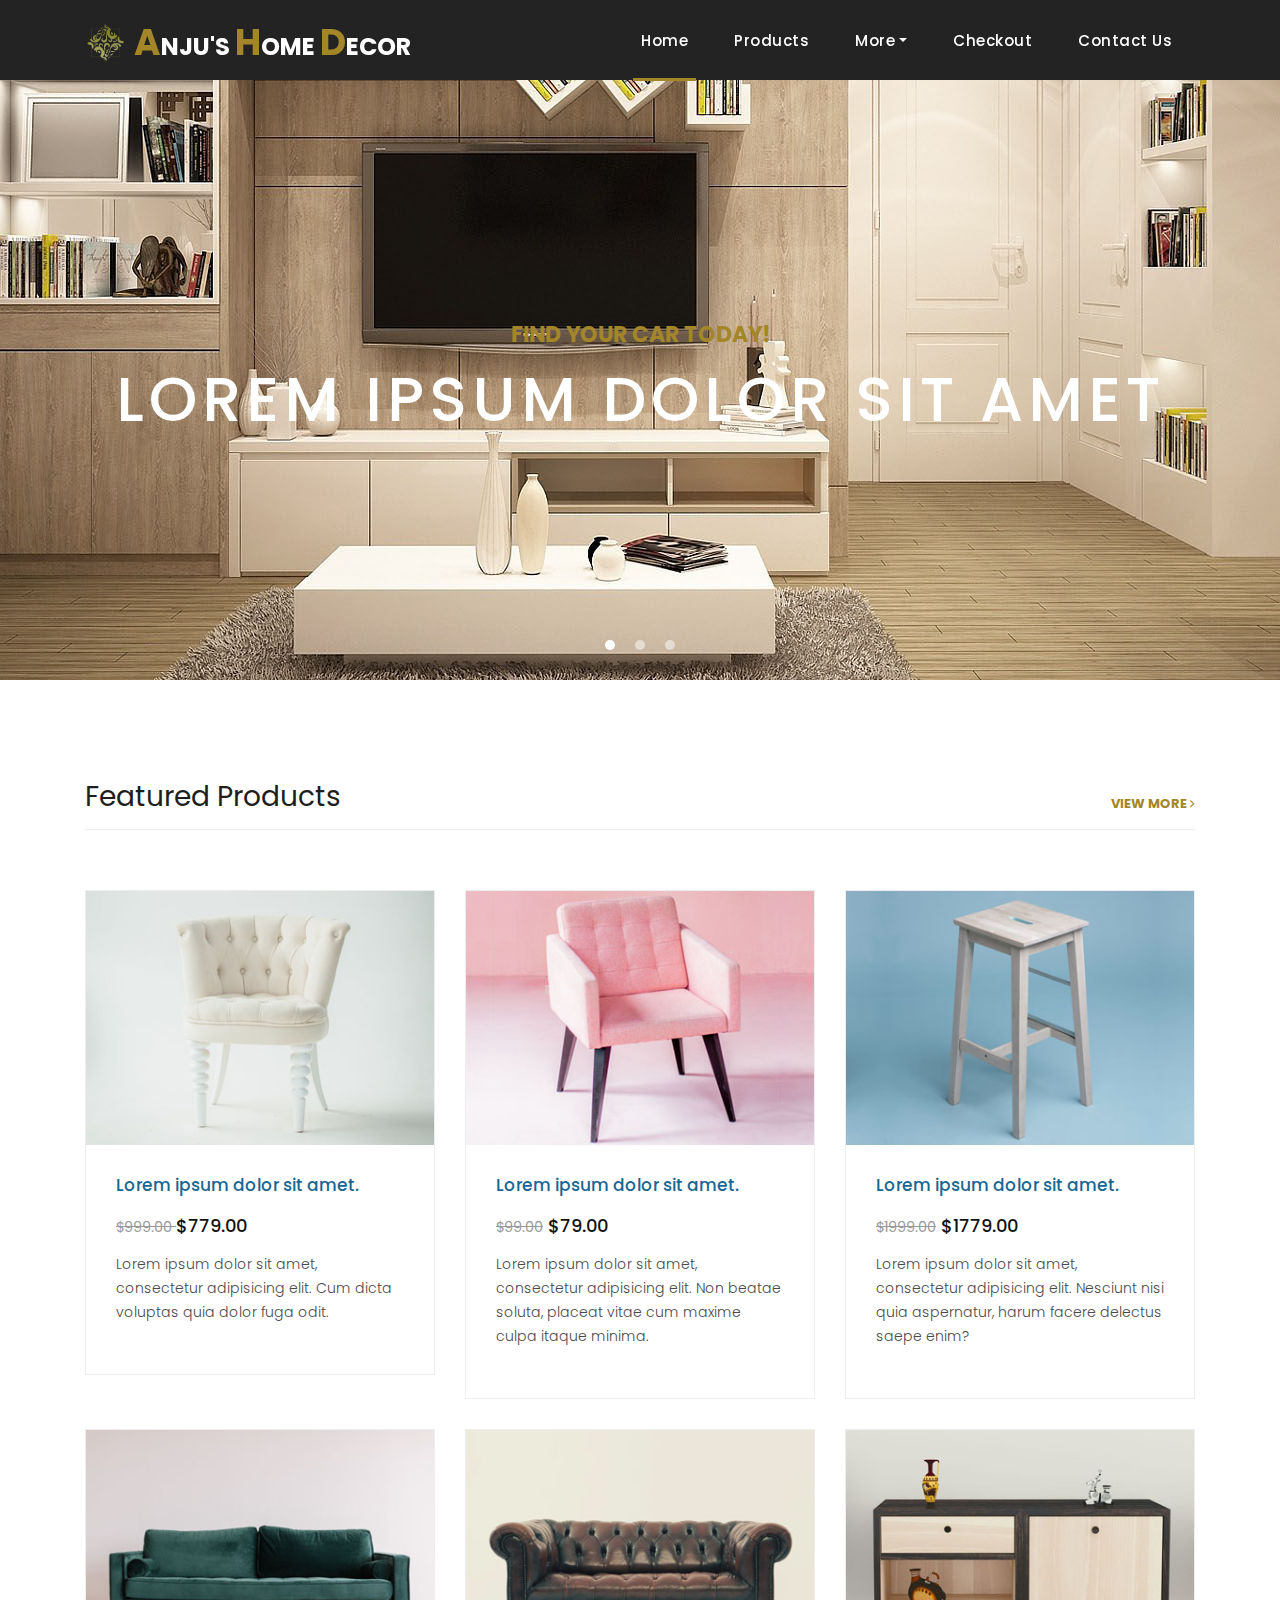
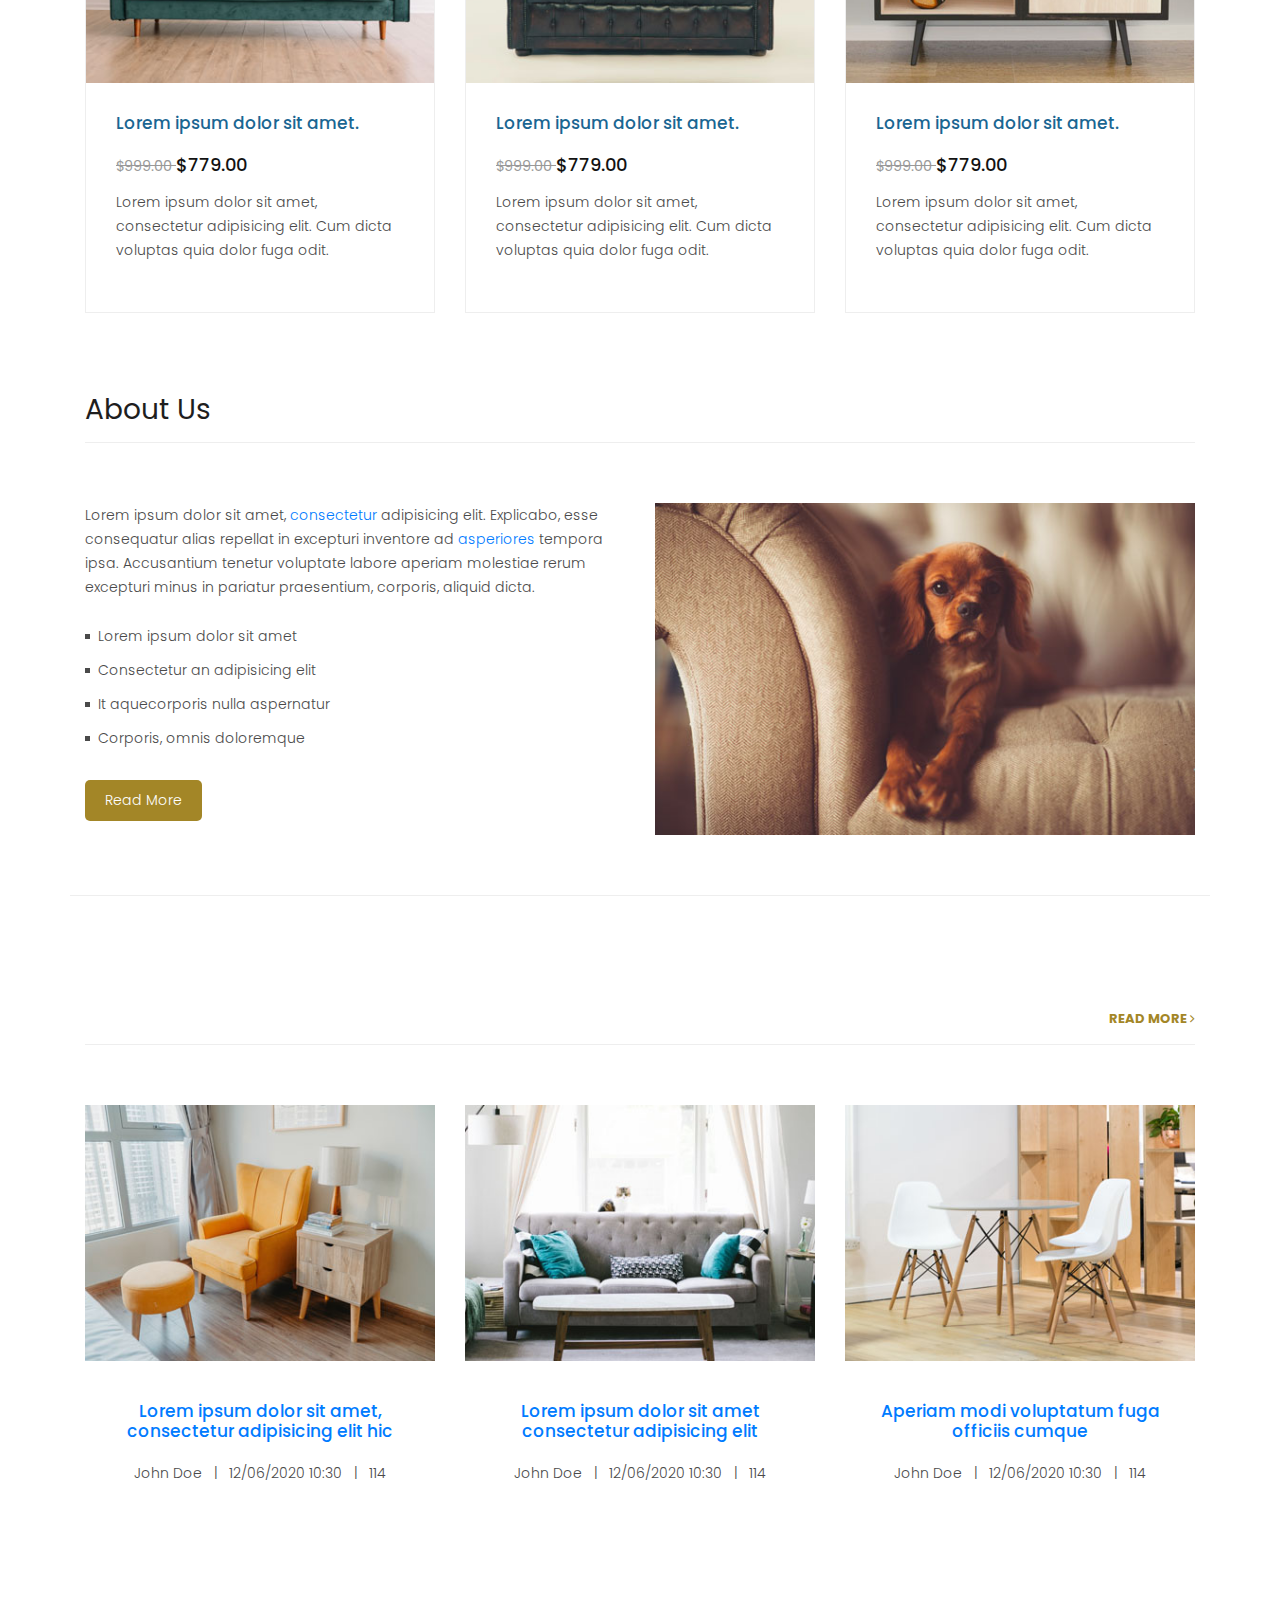
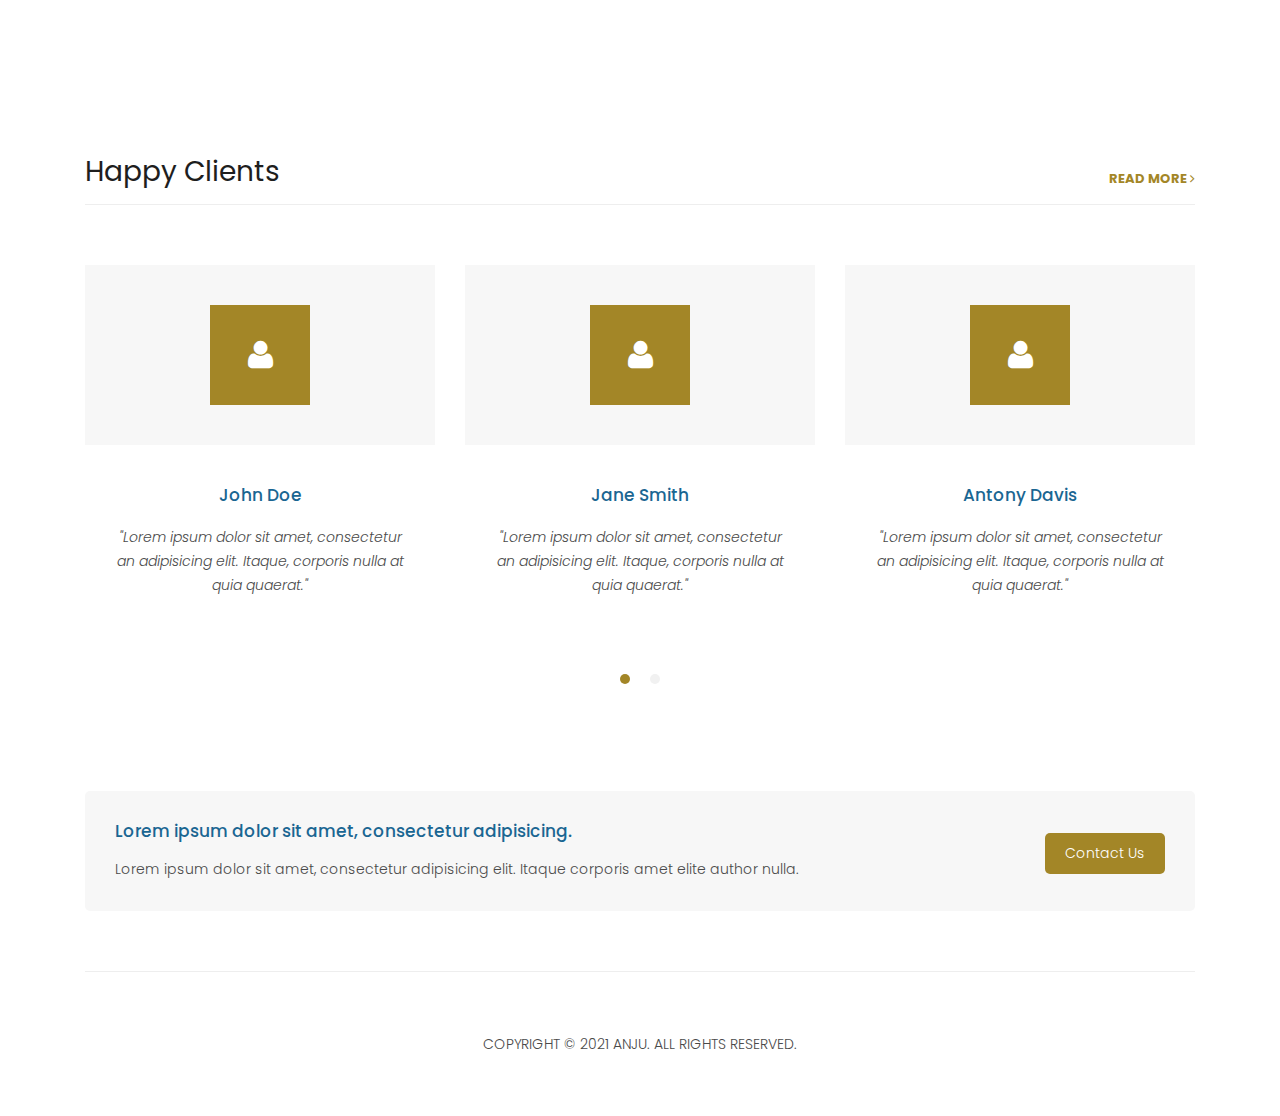
==== commit 5ae6ea78: "logo-img" ====
--- a/index.html
+++ b/index.html
@@ -39,8 +39,8 @@
       <nav class="navbar navbar-expand-lg">
         <div class="container">
           <a class="navbar-brand" href="index.html">
-            <h2 class="big-logo"><em>A</em>nju's <em>H</em>ome <em>D</em>ecor</h2>
-            <h2 class="short-logo"><em>AHD</em></h2>
+            <h2 class="big-logo"><img src="./assets/images/logo.png" class="img-nav"><em> A</em>nju's <em>H</em>ome <em>D</em>ecor</h2>
+            <h2 class="short-logo"><img src="./assets/images/logo.png" class="img-nav"><em> AHD</em></h2>
           </a>
           
           <button class="navbar-toggler" type="button" data-toggle="collapse" data-target="#navbarResponsive" aria-controls="navbarResponsive" aria-expanded="false" aria-label="Toggle navigation">
--- a/assets/css/style.css
+++ b/assets/css/style.css
@@ -243,9 +243,16 @@
 }
 .navbar .navbar-brand h2 em {
 	font-style: normal;
-	font-size: xx-large;
+	font-size: 1.5em;
 	color: #a38627;
 }
+
+.img-nav{
+	height: 1.7em;
+	width: 1.7em;
+	margin-top: -11px;
+}
+
 #navbarResponsive {
 	z-index: 999;
 }
@@ -996,7 +1003,7 @@
 
 
 /* Responsive Style */
-@media (max-width: 400px) {
+@media (max-width: 470px) {
 	.big-logo{
 		display: none;
 	}
